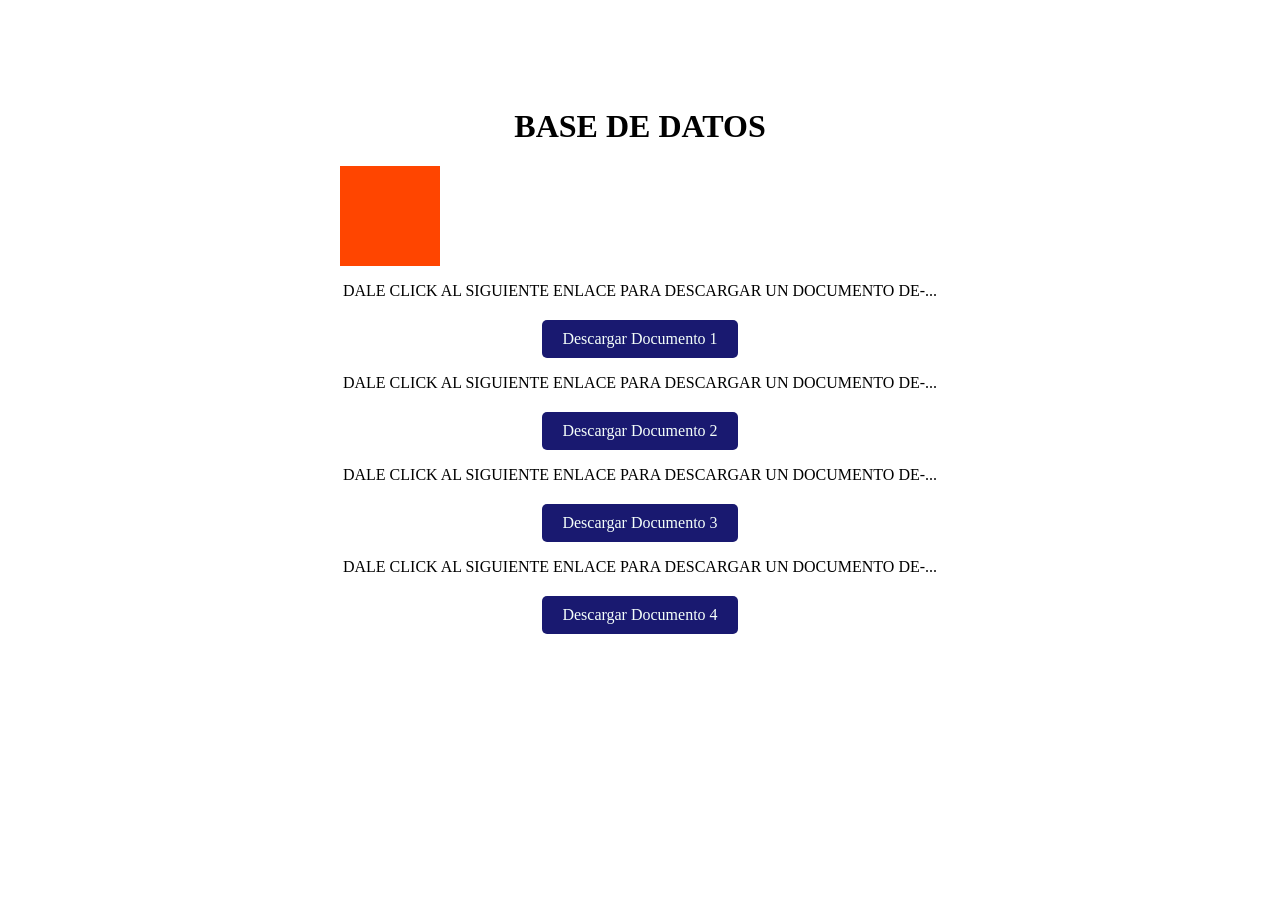
==== index.html @ c00f839b "Update index.html" ====
<!DOCTYPE html>
<html lang="es">
<head>
    <meta charset="UTF-8">
    <meta name="viewport" content="width=device-width, initial-scale=1.0">
    <title>Mantenimiento TCIS</title>
    <style>
        body {
            background-image: url('https://static.vecteezy.com/system/resources/thumbnails/010/709/646/small/modern-dark-blue-geometric-diagonal-lines-gradient-background-free-photo.jpg');
            background-size: cover;
            font-family: 'Times New Roman',serif; /* Cambiado a Arial, puedes cambiar a la fuente que prefieras */
            color: #000;
            text-align: center;
            padding: 50px;
        }

        #content {
            max-width: 600px;
            margin: 50px auto;
        }

        .boton-descarga {
            display: inline-block;
            padding: 10px 20px;
            background-color: #191970;
            color: #f5fffa;
            text-decoration: none;
            border-radius: 5px;
            margin-top: 20px;
        }

        .animated-figure {
            width: 100px; /* Ajusta el tamaño de la figura según tus necesidades */
            height: 100px; /* Ajusta el tamaño de la figura según tus necesidades */
            background-color: #ff4500;
            position: relative;
            animation: moveFigure 2s infinite alternate; /* Agregado animación */
        }

        @keyframes moveFigure {
            to {
                transform: translateX(200px); /* Ajusta la distancia de movimiento */
            }
        }
    </style>
</head>
<body>
    <div id="content">
        <h1>BASE DE DATOS</h1>
        <div class="animated-figure"></div> <!-- Agregado elemento de animación -->
        <p>DALE CLICK AL SIGUIENTE ENLACE PARA DESCARGAR UN DOCUMENTO DE-... <a href="documento1.pdf" class="boton-descarga">Descargar Documento 1</a></p>
        <p>DALE CLICK AL SIGUIENTE ENLACE PARA DESCARGAR UN DOCUMENTO DE-... <a href="documento2.pdf" class="boton-descarga">Descargar Documento 2</a></p>
        <p>DALE CLICK AL SIGUIENTE ENLACE PARA DESCARGAR UN DOCUMENTO DE-... <a href="documento3.pdf" class="boton-descarga">Descargar Documento 3</a></p>
        <p>DALE CLICK AL SIGUIENTE ENLACE PARA DESCARGAR UN DOCUMENTO DE-... <a href="documento4.pdf" class="boton-descarga">Descargar Documento 4</a></p>
    </div>
</body>
</html>
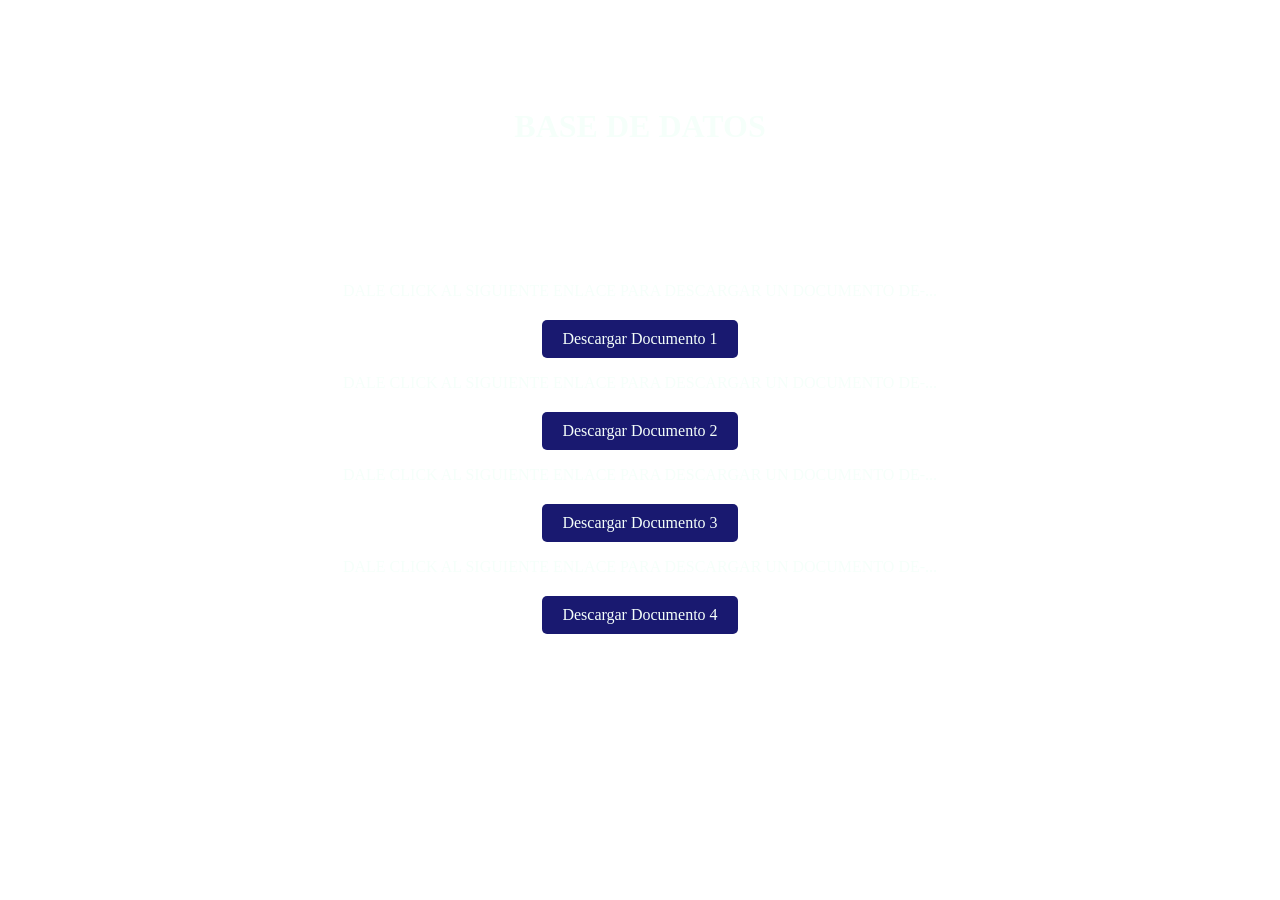
==== commit 58e93b84: "Update index.html" ====
--- a/index.html
+++ b/index.html
@@ -8,8 +8,8 @@
         body {
             background-image: url('https://static.vecteezy.com/system/resources/thumbnails/010/709/646/small/modern-dark-blue-geometric-diagonal-lines-gradient-background-free-photo.jpg');
             background-size: cover;
-            font-family: 'Times New Roman',serif; /* Cambiado a Arial, puedes cambiar a la fuente que prefieras */
-            color: #000;
+            font-family: 'Bradley Hand', cursive;
+            color: #f5fffa;
             text-align: center;
             padding: 50px;
         }
@@ -32,14 +32,15 @@
         .animated-figure {
             width: 100px; /* Ajusta el tamaño de la figura según tus necesidades */
             height: 100px; /* Ajusta el tamaño de la figura según tus necesidades */
-            background-color: #ff4500;
+            background-image: url('https://png.pngtree.com/element_pic/00/16/08/0257a08d11de4bf.jpg'); /* Reemplaza 'ruta-de-tu-imagen.jpg' con la ruta de tu imagen */
+            background-size: cover;
             position: relative;
-            animation: moveFigure 2s infinite alternate; /* Agregado animación */
+            animation: moveFigure 2s infinite alternate;
         }
 
         @keyframes moveFigure {
             to {
-                transform: translateX(200px); /* Ajusta la distancia de movimiento */
+                transform: translateX(400px);
             }
         }
     </style>
@@ -47,7 +48,7 @@
 <body>
     <div id="content">
         <h1>BASE DE DATOS</h1>
-        <div class="animated-figure"></div> <!-- Agregado elemento de animación -->
+        <div class="animated-figure"></div>
         <p>DALE CLICK AL SIGUIENTE ENLACE PARA DESCARGAR UN DOCUMENTO DE-... <a href="documento1.pdf" class="boton-descarga">Descargar Documento 1</a></p>
         <p>DALE CLICK AL SIGUIENTE ENLACE PARA DESCARGAR UN DOCUMENTO DE-... <a href="documento2.pdf" class="boton-descarga">Descargar Documento 2</a></p>
         <p>DALE CLICK AL SIGUIENTE ENLACE PARA DESCARGAR UN DOCUMENTO DE-... <a href="documento3.pdf" class="boton-descarga">Descargar Documento 3</a></p>
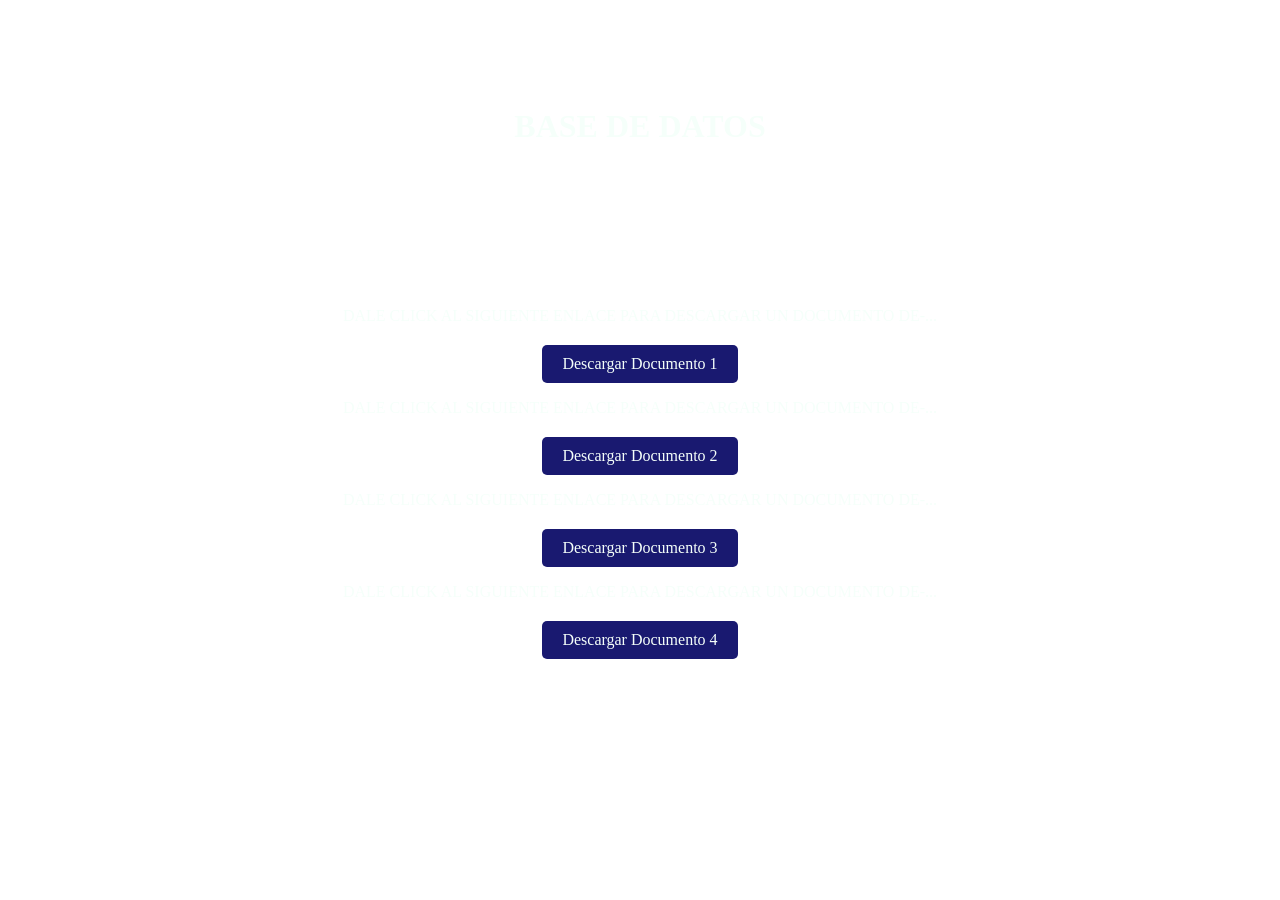
==== commit bba7a558: "Update index.html" ====
--- a/index.html
+++ b/index.html
@@ -30,9 +30,9 @@
         }
 
         .animated-figure {
-            width: 100px; /* Ajusta el tamaño de la figura según tus necesidades */
-            height: 100px; /* Ajusta el tamaño de la figura según tus necesidades */
-            background-image: url('https://png.pngtree.com/element_pic/00/16/08/0257a08d11de4bf.jpg'); /* Reemplaza 'ruta-de-tu-imagen.jpg' con la ruta de tu imagen */
+            width: 125px; /* Ajusta el tamaño de la figura según tus necesidades */
+            height: 125px; /* Ajusta el tamaño de la figura según tus necesidades */
+            background-image: url('https://i.pinimg.com/originals/f2/60/0a/f2600a1ab6f7fd20cc33a5dbbbab5335.jpg'); /* Reemplaza 'ruta-de-tu-imagen.jpg' con la ruta de tu imagen */
             background-size: cover;
             position: relative;
             animation: moveFigure 2s infinite alternate;
@@ -40,7 +40,7 @@
 
         @keyframes moveFigure {
             to {
-                transform: translateX(400px);
+                transform: translateX(500px);
             }
         }
     </style>
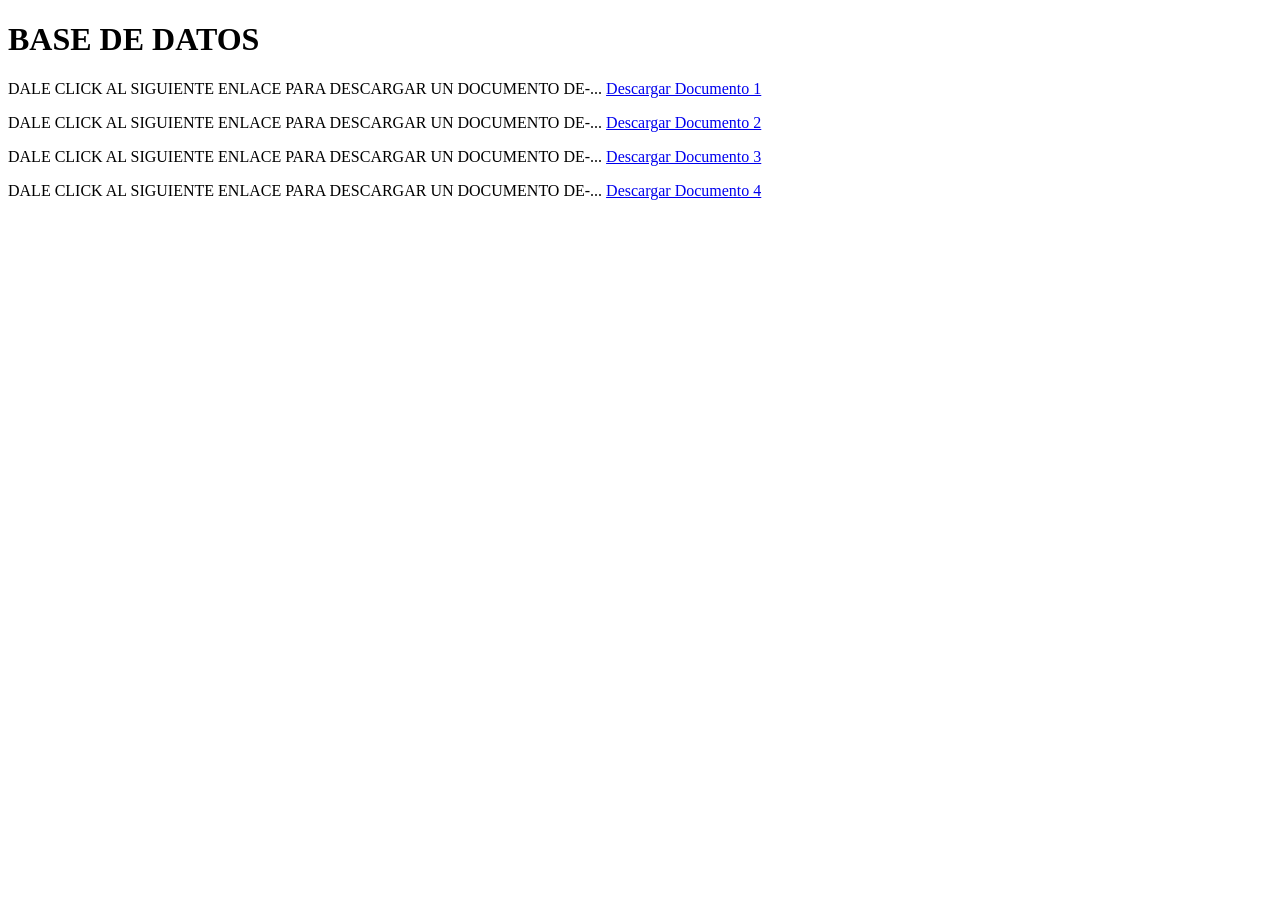
==== commit e05c6519: "Update index.html" ====
--- a/index.html
+++ b/index.html
@@ -1,8 +1,11 @@
 <!DOCTYPE html>
 <html lang="es">
+
 <head>
     <meta charset="UTF-8">
     <meta name="viewport" content="width=device-width, initial-scale=1.0">
+    <meta http-equiv="Content-Security-Policy" content="default-src 'self'; script-src 'self'">
+    <meta http-equiv="X-Content-Type-Options" content="nosniff">
     <title>Mantenimiento TCIS</title>
     <style>
         body {
@@ -30,9 +33,9 @@
         }
 
         .animated-figure {
-            width: 125px; /* Ajusta el tamaño de la figura según tus necesidades */
-            height: 125px; /* Ajusta el tamaño de la figura según tus necesidades */
-            background-image: url('https://i.pinimg.com/originals/f2/60/0a/f2600a1ab6f7fd20cc33a5dbbbab5335.jpg'); /* Reemplaza 'ruta-de-tu-imagen.jpg' con la ruta de tu imagen */
+            width: 125px;
+            height: 125px;
+            background-image: url('https://i.pinimg.com/originals/f2/60/0a/f2600a1ab6f7fd20cc33a5dbbbab5335.jpg');
             background-size: cover;
             position: relative;
             animation: moveFigure 2s infinite alternate;
@@ -44,15 +47,37 @@
             }
         }
     </style>
+    <script>
+        // Función de autenticación simple
+        function autenticar() {
+            var nombreUsuario = prompt("Ingrese su nombre de usuario:");
+            var contraseña = prompt("Ingrese su contraseña:");
+
+            // Verificación de credenciales (deberías comparar con credenciales reales)
+            if (nombreUsuario === "a3093445" && contraseña === "manifold1") {
+                alert("Acceso concedido. Redirigiendo...");
+                // Redireccionar o mostrar contenido, según sea necesario
+            } else {
+                alert("Credenciales incorrectas. Acceso denegado.");
+                // Puedes agregar más lógica aquí, como bloquear el acceso después de varios intentos incorrectos
+                window.location.href = "https://www.ejemplo.com/pagina-de-error.html"; // Redirigir a una página de error
+            }
+        }
+
+        // Llamada a la función de autenticación al cargar la página
+        window.onload = autenticar;
+    </script>
 </head>
+
 <body>
     <div id="content">
         <h1>BASE DE DATOS</h1>
         <div class="animated-figure"></div>
-        <p>DALE CLICK AL SIGUIENTE ENLACE PARA DESCARGAR UN DOCUMENTO DE-... <a href="documento1.pdf" class="boton-descarga">Descargar Documento 1</a></p>
-        <p>DALE CLICK AL SIGUIENTE ENLACE PARA DESCARGAR UN DOCUMENTO DE-... <a href="documento2.pdf" class="boton-descarga">Descargar Documento 2</a></p>
-        <p>DALE CLICK AL SIGUIENTE ENLACE PARA DESCARGAR UN DOCUMENTO DE-... <a href="documento3.pdf" class="boton-descarga">Descargar Documento 3</a></p>
-        <p>DALE CLICK AL SIGUIENTE ENLACE PARA DESCARGAR UN DOCUMENTO DE-... <a href="documento4.pdf" class="boton-descarga">Descargar Documento 4</a></p>
+        <p>DALE CLICK AL SIGUIENTE ENLACE PARA DESCARGAR UN DOCUMENTO DE-... <a href="documento1.pdf" class="boton-descarga" rel="noopener noreferrer" download>Descargar Documento 1</a></p>
+        <p>DALE CLICK AL SIGUIENTE ENLACE PARA DESCARGAR UN DOCUMENTO DE-... <a href="documento2.pdf" class="boton-descarga" rel="noopener noreferrer" download>Descargar Documento 2</a></p>
+        <p>DALE CLICK AL SIGUIENTE ENLACE PARA DESCARGAR UN DOCUMENTO DE-... <a href="documento3.pdf" class="boton-descarga" rel="noopener noreferrer" download>Descargar Documento 3</a></p>
+        <p>DALE CLICK AL SIGUIENTE ENLACE PARA DESCARGAR UN DOCUMENTO DE-... <a href="documento4.pdf" class="boton-descarga" rel="noopener noreferrer" download>Descargar Documento 4</a></p>
     </div>
 </body>
+
 </html>
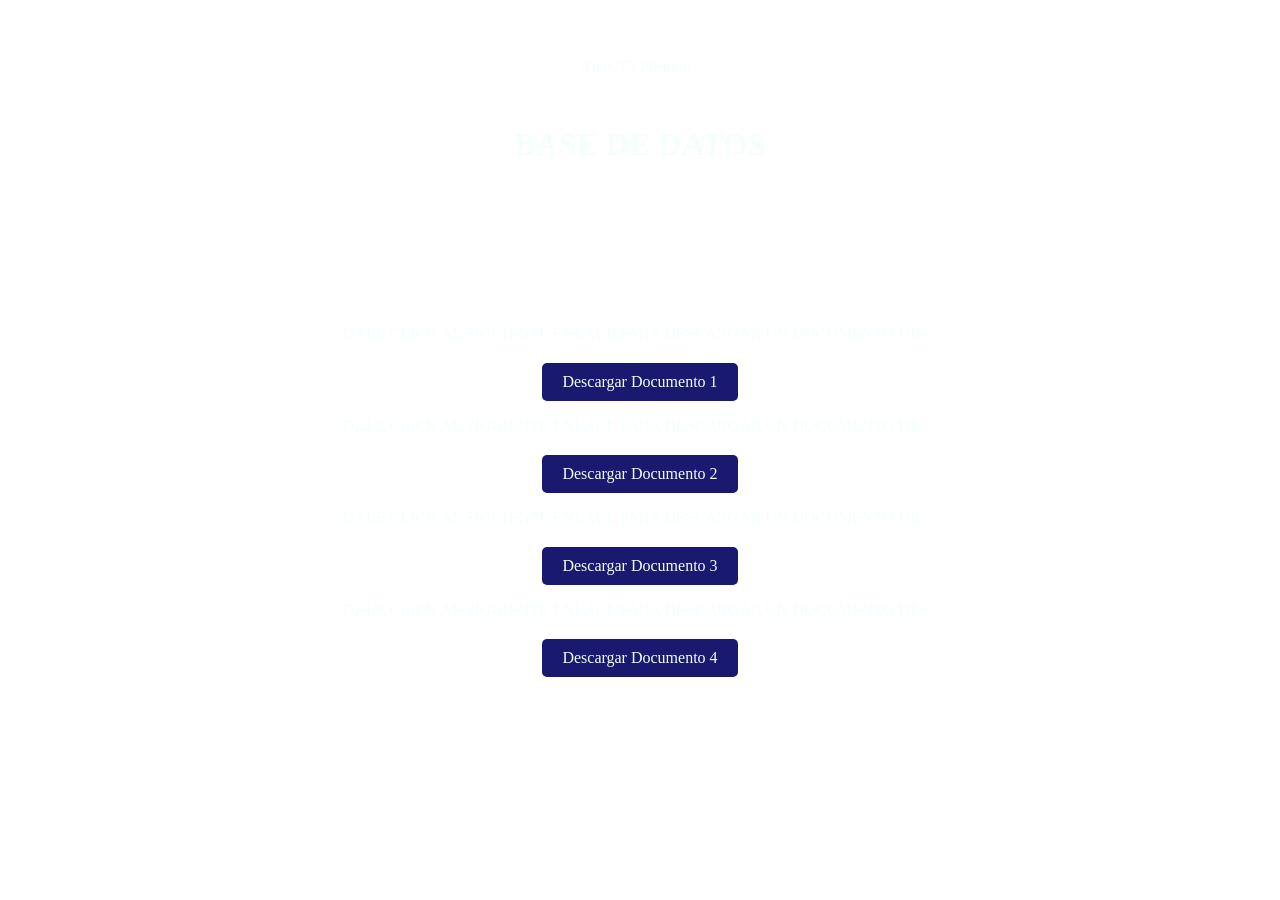
==== commit f3d70b3b: "Update index.html" ====
--- a/index.html
+++ b/index.html
@@ -1,11 +1,8 @@
-<!DOCTYPE html>
+!DOCTYPE html>
 <html lang="es">
-
 <head>
     <meta charset="UTF-8">
     <meta name="viewport" content="width=device-width, initial-scale=1.0">
-    <meta http-equiv="Content-Security-Policy" content="default-src 'self'; script-src 'self'">
-    <meta http-equiv="X-Content-Type-Options" content="nosniff">
     <title>Mantenimiento TCIS</title>
     <style>
         body {
@@ -33,9 +30,9 @@
         }
 
         .animated-figure {
-            width: 125px;
-            height: 125px;
-            background-image: url('https://i.pinimg.com/originals/f2/60/0a/f2600a1ab6f7fd20cc33a5dbbbab5335.jpg');
+            width: 125px; /* Ajusta el tamaño de la figura según tus necesidades */
+            height: 125px; /* Ajusta el tamaño de la figura según tus necesidades */
+            background-image: url('https://i.pinimg.com/originals/f2/60/0a/f2600a1ab6f7fd20cc33a5dbbbab5335.jpg'); /* Reemplaza 'ruta-de-tu-imagen.jpg' con la ruta de tu imagen */
             background-size: cover;
             position: relative;
             animation: moveFigure 2s infinite alternate;
@@ -47,37 +44,15 @@
             }
         }
     </style>
-    <script>
-        // Función de autenticación simple
-        function autenticar() {
-            var nombreUsuario = prompt("Ingrese su nombre de usuario:");
-            var contraseña = prompt("Ingrese su contraseña:");
-
-            // Verificación de credenciales (deberías comparar con credenciales reales)
-            if (nombreUsuario === "a3093445" && contraseña === "manifold1") {
-                alert("Acceso concedido. Redirigiendo...");
-                // Redireccionar o mostrar contenido, según sea necesario
-            } else {
-                alert("Credenciales incorrectas. Acceso denegado.");
-                // Puedes agregar más lógica aquí, como bloquear el acceso después de varios intentos incorrectos
-                window.location.href = "https://www.ejemplo.com/pagina-de-error.html"; // Redirigir a una página de error
-            }
-        }
-
-        // Llamada a la función de autenticación al cargar la página
-        window.onload = autenticar;
-    </script>
 </head>
-
 <body>
     <div id="content">
         <h1>BASE DE DATOS</h1>
         <div class="animated-figure"></div>
-        <p>DALE CLICK AL SIGUIENTE ENLACE PARA DESCARGAR UN DOCUMENTO DE-... <a href="documento1.pdf" class="boton-descarga" rel="noopener noreferrer" download>Descargar Documento 1</a></p>
-        <p>DALE CLICK AL SIGUIENTE ENLACE PARA DESCARGAR UN DOCUMENTO DE-... <a href="documento2.pdf" class="boton-descarga" rel="noopener noreferrer" download>Descargar Documento 2</a></p>
-        <p>DALE CLICK AL SIGUIENTE ENLACE PARA DESCARGAR UN DOCUMENTO DE-... <a href="documento3.pdf" class="boton-descarga" rel="noopener noreferrer" download>Descargar Documento 3</a></p>
-        <p>DALE CLICK AL SIGUIENTE ENLACE PARA DESCARGAR UN DOCUMENTO DE-... <a href="documento4.pdf" class="boton-descarga" rel="noopener noreferrer" download>Descargar Documento 4</a></p>
+        <p>DALE CLICK AL SIGUIENTE ENLACE PARA DESCARGAR UN DOCUMENTO DE-... <a href="documento1.pdf" class="boton-descarga">Descargar Documento 1</a></p>
+        <p>DALE CLICK AL SIGUIENTE ENLACE PARA DESCARGAR UN DOCUMENTO DE-... <a href="documento2.pdf" class="boton-descarga">Descargar Documento 2</a></p>
+        <p>DALE CLICK AL SIGUIENTE ENLACE PARA DESCARGAR UN DOCUMENTO DE-... <a href="documento3.pdf" class="boton-descarga">Descargar Documento 3</a></p>
+        <p>DALE CLICK AL SIGUIENTE ENLACE PARA DESCARGAR UN DOCUMENTO DE-... <a href="documento4.pdf" class="boton-descarga">Descargar Documento 4</a></p>
     </div>
 </body>
-
 </html>
